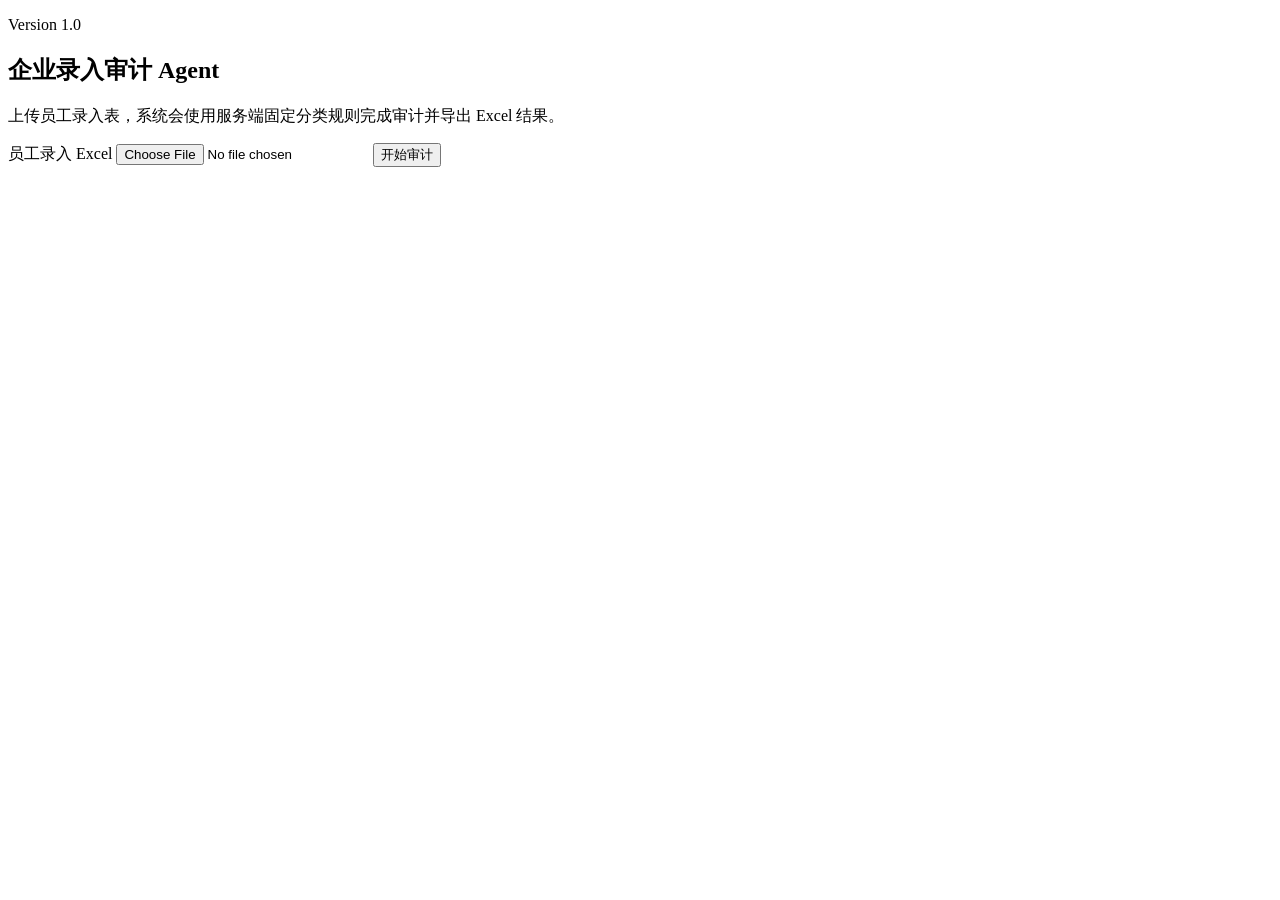
==== app/api/web/templates/index.html @ a7d999e4 "结构重构" ====
<!doctype html>
<html lang="zh-CN">
  <head>
    <meta charset="utf-8" />
    <meta name="viewport" content="width=device-width, initial-scale=1" />
    <title>企业录入审计 Agent</title>
    <link rel="stylesheet" href="/static/styles.css" />
  </head>
  <body>
    <main class="shell">
      <section class="panel">
        <div class="masthead">
          <p class="eyebrow">Version 1.0</p>
          <h1>企业录入审计 Agent</h1>
          <p>上传员工录入表，系统会使用服务端固定分类规则完成审计并导出 Excel 结果。</p>
        </div>

        <form class="upload-form" action="/audit/upload" method="post" enctype="multipart/form-data">
          <label>
            <span>员工录入 Excel</span>
            <input type="file" name="employee_file" accept=".xlsx" required />
          </label>
          <button type="submit">开始审计</button>
        </form>
      </section>
    </main>
  </body>
</html>
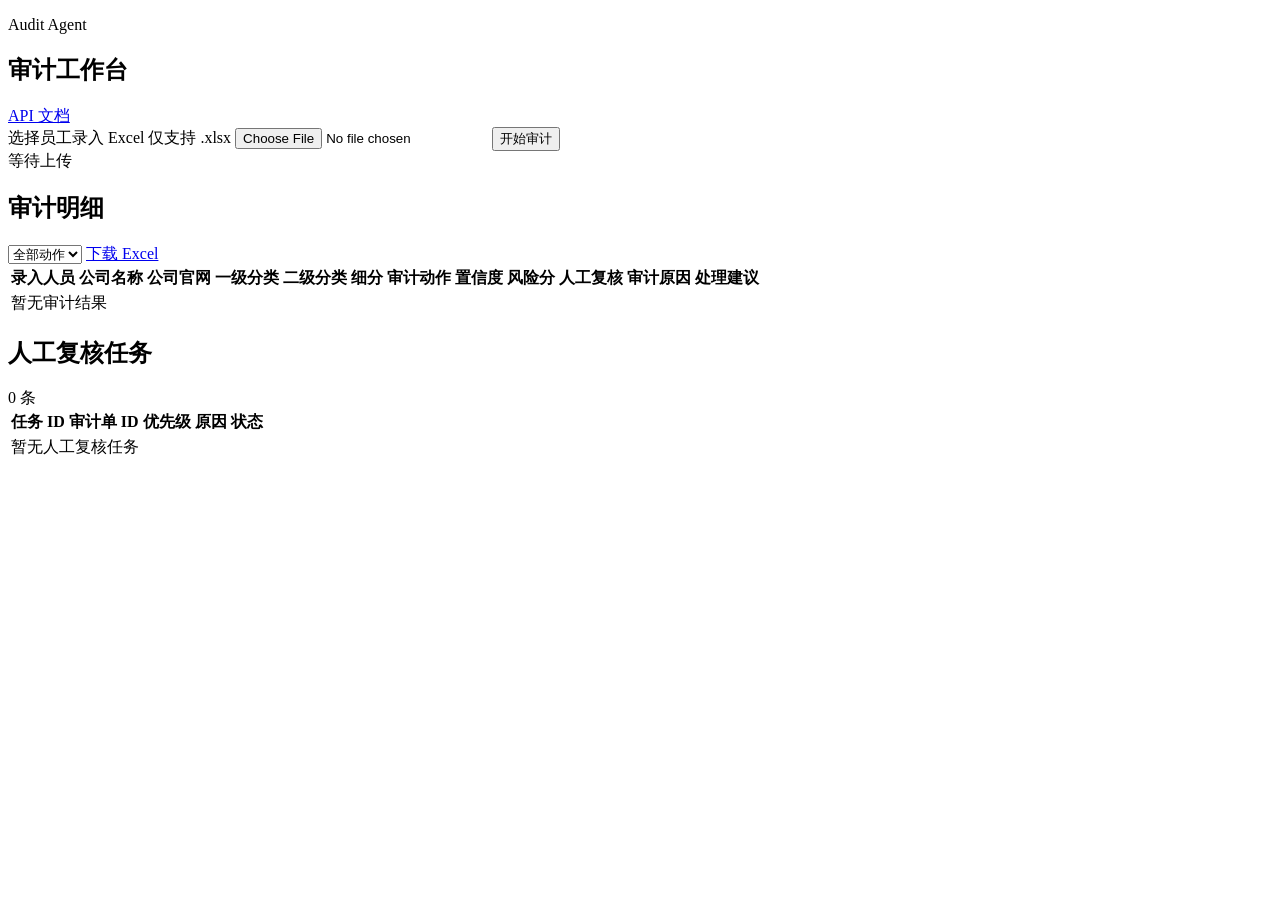
==== commit 8b02ce29: "Add frontend audit workspace" ====
--- a/app/api/web/templates/index.html
+++ b/app/api/web/templates/index.html
@@ -3,26 +3,100 @@
   <head>
     <meta charset="utf-8" />
     <meta name="viewport" content="width=device-width, initial-scale=1" />
-    <title>企业录入审计 Agent</title>
+    <title>审计工作台</title>
     <link rel="stylesheet" href="/static/styles.css" />
   </head>
   <body>
     <main class="shell">
-      <section class="panel">
-        <div class="masthead">
-          <p class="eyebrow">Version 1.0</p>
-          <h1>企业录入审计 Agent</h1>
-          <p>上传员工录入表，系统会使用服务端固定分类规则完成审计并导出 Excel 结果。</p>
+      <section class="topbar" aria-label="审计工作台">
+        <div>
+          <p class="eyebrow">Audit Agent</p>
+          <h1>审计工作台</h1>
         </div>
+        <a class="ghost-link" href="/docs" target="_blank" rel="noreferrer">API 文档</a>
+      </section>
 
-        <form class="upload-form" action="/audit/upload" method="post" enctype="multipart/form-data">
-          <label>
-            <span>员工录入 Excel</span>
-            <input type="file" name="employee_file" accept=".xlsx" required />
+      <section class="upload-panel">
+        <form id="uploadForm" class="upload-form" action="/audit/upload" method="post" enctype="multipart/form-data">
+          <label class="file-picker" for="excelFile">
+            <span class="file-title">选择员工录入 Excel</span>
+            <span id="fileName" class="file-name">仅支持 .xlsx</span>
+            <input id="excelFile" name="employee_file" type="file" accept=".xlsx" required />
           </label>
-          <button type="submit">开始审计</button>
+          <button id="submitButton" type="submit">开始审计</button>
         </form>
+        <div id="statusMessage" class="status-message" role="status">等待上传</div>
+      </section>
+
+      <section id="metrics" class="metrics" aria-label="审计指标"></section>
+
+      <section class="table-section">
+        <div class="section-head">
+          <h2>审计明细</h2>
+          <div class="table-actions">
+            <select id="actionFilter" aria-label="审计动作筛选">
+              <option value="">全部动作</option>
+              <option value="approved">自动通过</option>
+              <option value="rejected">自动驳回</option>
+              <option value="needs_more_evidence">证据不足</option>
+              <option value="needs_human_review">人工复核</option>
+            </select>
+            <a id="downloadLink" class="download-link is-hidden" href="#">下载 Excel</a>
+          </div>
+        </div>
+        <div class="table-wrap">
+          <table>
+            <thead>
+              <tr>
+                <th>录入人员</th>
+                <th>公司名称</th>
+                <th>公司官网</th>
+                <th>一级分类</th>
+                <th>二级分类</th>
+                <th>细分</th>
+                <th>审计动作</th>
+                <th>置信度</th>
+                <th>风险分</th>
+                <th>人工复核</th>
+                <th>审计原因</th>
+                <th>处理建议</th>
+              </tr>
+            </thead>
+            <tbody id="resultRows">
+              <tr>
+                <td colspan="12" class="empty-cell">暂无审计结果</td>
+              </tr>
+            </tbody>
+          </table>
+        </div>
+      </section>
+
+      <section class="table-section">
+        <div class="section-head">
+          <h2>人工复核任务</h2>
+          <span id="reviewCount" class="subtle-count">0 条</span>
+        </div>
+        <div class="table-wrap compact">
+          <table>
+            <thead>
+              <tr>
+                <th>任务 ID</th>
+                <th>审计单 ID</th>
+                <th>优先级</th>
+                <th>原因</th>
+                <th>状态</th>
+              </tr>
+            </thead>
+            <tbody id="reviewRows">
+              <tr>
+                <td colspan="5" class="empty-cell">暂无人工复核任务</td>
+              </tr>
+            </tbody>
+          </table>
+        </div>
       </section>
     </main>
+
+    <script src="/static/app.js"></script>
   </body>
 </html>
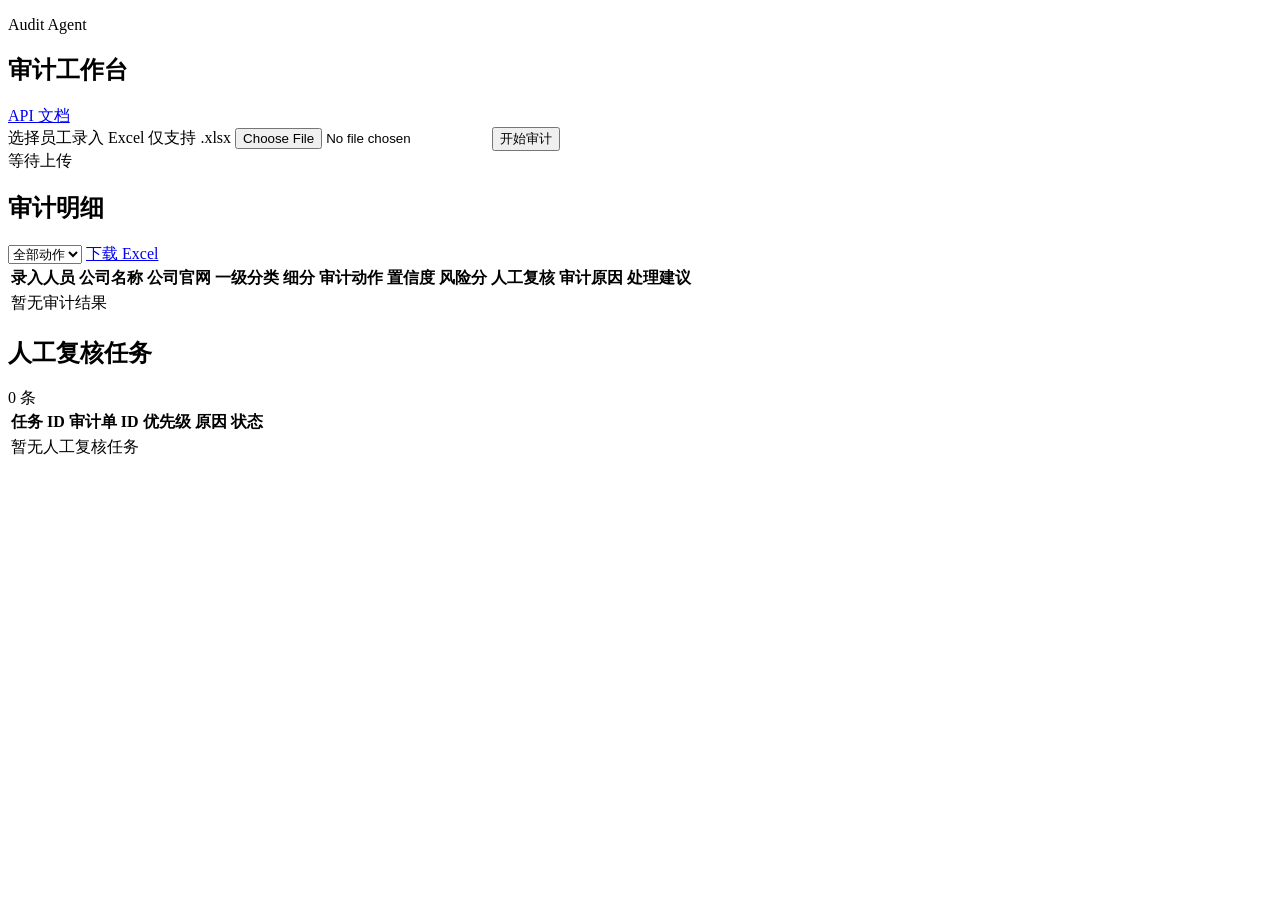
==== commit 06a92257: "Adjust audit table scrolling" ====
--- a/app/api/web/templates/index.html
+++ b/app/api/web/templates/index.html
@@ -4,7 +4,7 @@
     <meta charset="utf-8" />
     <meta name="viewport" content="width=device-width, initial-scale=1" />
     <title>审计工作台</title>
-    <link rel="stylesheet" href="/static/styles.css" />
+    <link rel="stylesheet" href="/static/styles.css?v=detail-table-20260731" />
   </head>
   <body>
     <main class="shell">
@@ -45,14 +45,26 @@
           </div>
         </div>
         <div class="table-wrap">
-          <table>
+          <table class="audit-detail-table">
+            <colgroup>
+              <col class="col-person" />
+              <col class="col-company" />
+              <col class="col-website" />
+              <col class="col-level1" />
+              <col class="col-subcategory" />
+              <col class="col-action" />
+              <col class="col-confidence" />
+              <col class="col-risk" />
+              <col class="col-review" />
+              <col class="col-reason" />
+              <col class="col-suggestion" />
+            </colgroup>
             <thead>
               <tr>
                 <th>录入人员</th>
                 <th>公司名称</th>
                 <th>公司官网</th>
                 <th>一级分类</th>
-                <th>二级分类</th>
                 <th>细分</th>
                 <th>审计动作</th>
                 <th>置信度</th>
@@ -64,7 +76,7 @@
             </thead>
             <tbody id="resultRows">
               <tr>
-                <td colspan="12" class="empty-cell">暂无审计结果</td>
+                <td colspan="11" class="empty-cell">暂无审计结果</td>
               </tr>
             </tbody>
           </table>
@@ -77,7 +89,7 @@
           <span id="reviewCount" class="subtle-count">0 条</span>
         </div>
         <div class="table-wrap compact">
-          <table>
+          <table class="review-task-table">
             <thead>
               <tr>
                 <th>任务 ID</th>
@@ -97,6 +109,6 @@
       </section>
     </main>
 
-    <script src="/static/app.js"></script>
+    <script src="/static/app.js?v=detail-table-20260731"></script>
   </body>
 </html>
